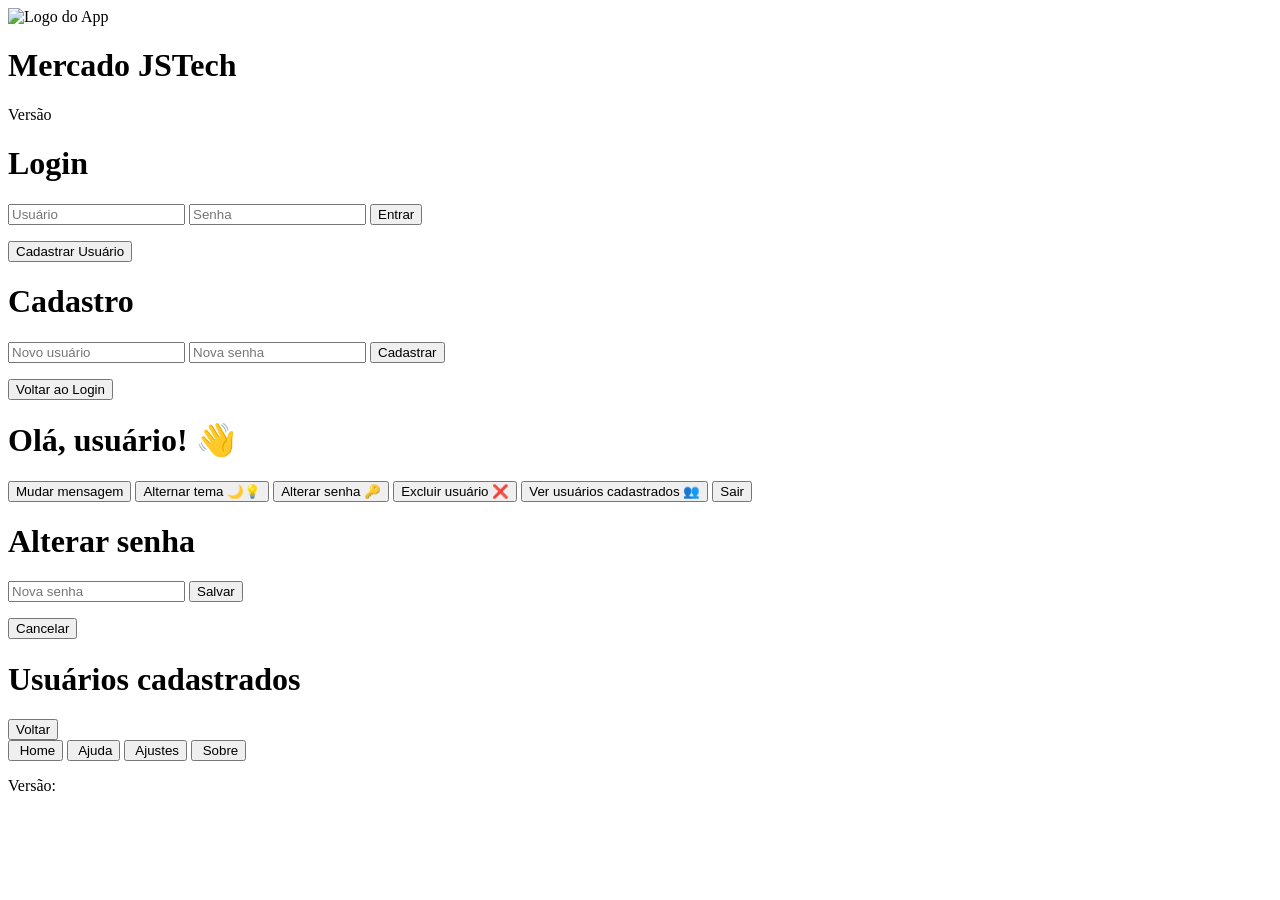
==== index.html @ 71bc3a64 "Add files via upload" ====
<!DOCTYPE html>
<html lang="pt-BR">
<head>
  <meta charset="UTF-8">
  <meta name="viewport" content="width=device-width, initial-scale=1.0">
  <title>Mercado - JSTech</title>

  <link rel="manifest" href="manifest.json">
  <link rel="icon" href="images/icons/icon-192.png" type="image/png">

  <!-- CSS externo -->
  <link rel="stylesheet" href="css/styles.css">
</head>
<body>

<!-- SPLASH SCREEN -->
<div id="splashScreen">
  <img src="images/img-512.png" alt="Logo do App" class="splash-logo">
  <h1 class="splash-title">Mercado JSTech</h1>
  <p class="splash-version">Versão <span id="splashVersion"></span></p>
</div>

<!-- Login -->
<div id="loginForm" class="screen">
  <h1>Login</h1>
  <input type="text" id="username" placeholder="Usuário" autocomplete="off">
  <input type="password" id="password" placeholder="Senha" autocomplete="off">
  <button id="btnLogin">Entrar</button>
  <p id="loginMsg"></p>
  <button id="btnGoRegister">Cadastrar Usuário</button>
</div>

<!-- Registro -->
<div id="registerForm" class="screen">
  <h1>Cadastro</h1>
  <input type="text" id="regUsername" placeholder="Novo usuário">
  <input type="password" id="regPassword" placeholder="Nova senha">
  <button id="btnRegister">Cadastrar</button>
  <p id="registerMsg"></p>
  <button id="btnGoLogin">Voltar ao Login</button>
</div>

<!-- App principal -->
<div id="app" class="screen">
  <h1 id="mensagem">Olá, usuário! 👋</h1>
  <button id="botao">Mudar mensagem</button>
  <button id="tema">Alternar tema 🌙💡</button>
  <button id="changePasswordBtn">Alterar senha 🔑</button>
  <button id="deleteUserBtn">Excluir usuário ❌</button>
  <button id="showUsersBtn">Ver usuários cadastrados 👥</button>
  <button id="logout">Sair</button>
</div>

<!-- Alterar senha -->
<div id="changePasswordForm" class="screen">
  <h1>Alterar senha</h1>
  <input type="password" id="newPassword" placeholder="Nova senha">
  <button id="btnChangePassword">Salvar</button>
  <p id="changePasswordMsg"></p>
  <button id="btnCancelChangePassword">Cancelar</button>
</div>

<!-- Tela de usuários -->
<div id="userListScreen" class="screen">
  <h1>Usuários cadastrados</h1>
  <div id="userList"></div>
  <button id="btnBackToApp">Voltar</button>
</div>

<!-- BOTTOM TABS -->
<nav id="bottomTabs">
  <button data-page="app">
    <img src="images/home-48.png" alt="">
    <span>Home</span>
  </button>

  <button data-page="help">
    <img src="images/search-48.png" alt="">
    <span>Ajuda</span>
  </button>

  <button data-page="settings">
    <img src="images/palette-48.png" alt="">
    <span>Ajustes</span>
  </button>

  <button data-page="about">
    <img src="images/info-48.png" alt="">
    <span>Sobre</span>
  </button>
</nav>

<footer class="footer">
  <p>Versão: <span id="mercado-jstech-version"></span></p>
</footer>

<!-- JS externo -->
<script src="js/app.js"></script>

</body>
</html>
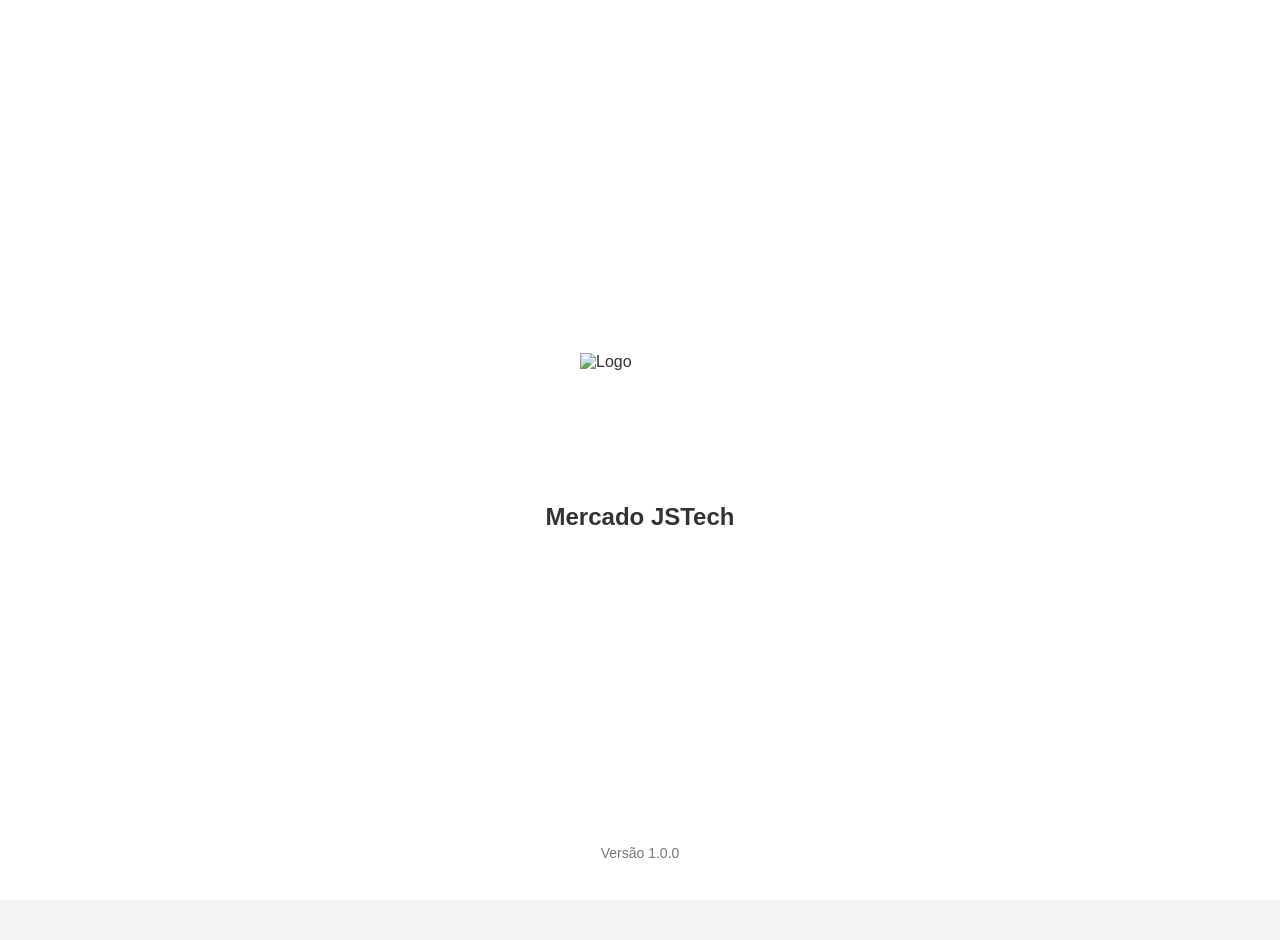
==== commit dcef4f5d: "Update index.html" ====
--- a/index.html
+++ b/index.html
@@ -8,96 +8,66 @@
   <link rel="manifest" href="manifest.json">
   <link rel="icon" href="images/icons/icon-192.png" type="image/png">
 
-  <!-- CSS externo -->
   <link rel="stylesheet" href="css/styles.css">
 </head>
-<body>
+<body class="home">
 
 <!-- SPLASH SCREEN -->
 <div id="splashScreen">
-  <img src="images/img-512.png" alt="Logo do App" class="splash-logo">
+  <img src="images/logo-512.png" alt="Logo" class="splash-logo">
   <h1 class="splash-title">Mercado JSTech</h1>
   <p class="splash-version">Versão <span id="splashVersion"></span></p>
 </div>
 
-<!-- Login -->
-<div id="loginForm" class="screen">
-  <h1>Login</h1>
-  <input type="text" id="username" placeholder="Usuário" autocomplete="off">
-  <input type="password" id="password" placeholder="Senha" autocomplete="off">
-  <button id="btnLogin">Entrar</button>
-  <p id="loginMsg"></p>
-  <button id="btnGoRegister">Cadastrar Usuário</button>
+<!-- APP PRINCIPAL -->
+<div id="app" class="screen" style="display: none;">
+  <h4 class="center">📋 Pesquisa Mercados</h4>
+
+  <div id="homeIcons">
+    <button class="home-btn" onclick="window.location.href='pages/pesquisa.html'">
+      <img src="images/search-48.png" alt="Pesquisa">
+      <span>Pesquisa de Preços</span>
+    </button>
+    <button class="home-btn" onclick="window.location.href='pages/listas.html'">
+      <img src="images/report-48.png" alt="Listas">
+      <span>Listas Salvas</span>
+    </button>
+    <button class="home-btn" onclick="window.location.href='pages/itens.html'">
+      <img src="images/shopping-48.png" alt="Itens">
+      <span>Itens da Lista</span>
+    </button>
+    <button class="home-btn" onclick="window.location.href='pages/ferramentas.html'">
+      <img src="images/settings-48.png" alt="Ferramentas">
+      <span>Ferramentas</span>
+    </button>
+    <button class="home-btn" onclick="window.close()">
+      <img src="images/exit-48.png" alt="Sair">
+      <span>Sair</span>
+    </button>
+  </div>
 </div>
 
-<!-- Registro -->
-<div id="registerForm" class="screen">
-  <h1>Cadastro</h1>
-  <input type="text" id="regUsername" placeholder="Novo usuário">
-  <input type="password" id="regPassword" placeholder="Nova senha">
-  <button id="btnRegister">Cadastrar</button>
-  <p id="registerMsg"></p>
-  <button id="btnGoLogin">Voltar ao Login</button>
-</div>
-
-<!-- App principal -->
-<div id="app" class="screen">
-  <h1 id="mensagem">Olá, usuário! 👋</h1>
-  <button id="botao">Mudar mensagem</button>
-  <button id="tema">Alternar tema 🌙💡</button>
-  <button id="changePasswordBtn">Alterar senha 🔑</button>
-  <button id="deleteUserBtn">Excluir usuário ❌</button>
-  <button id="showUsersBtn">Ver usuários cadastrados 👥</button>
-  <button id="logout">Sair</button>
-</div>
-
-<!-- Alterar senha -->
-<div id="changePasswordForm" class="screen">
-  <h1>Alterar senha</h1>
-  <input type="password" id="newPassword" placeholder="Nova senha">
-  <button id="btnChangePassword">Salvar</button>
-  <p id="changePasswordMsg"></p>
-  <button id="btnCancelChangePassword">Cancelar</button>
-</div>
-
-<!-- Tela de usuários -->
-<div id="userListScreen" class="screen">
-  <h1>Usuários cadastrados</h1>
-  <div id="userList"></div>
-  <button id="btnBackToApp">Voltar</button>
-</div>
-
-<!-- BOTTOM TABS -->
-<nav id="bottomTabs">
-  <button data-page="app">
-    <img src="images/home-48.png" alt="">
-    <span>Home</span>
-  </button>
-
-  <button data-page="help">
-    <img src="images/search-48.png" alt="">
-    <span>Ajuda</span>
-  </button>
-
-  <button data-page="settings">
-    <img src="images/palette-48.png" alt="">
-    <span>Ajustes</span>
-  </button>
-
-  <button data-page="about">
-    <img src="images/info-48.png" alt="">
-    <span>Sobre</span>
-  </button>
-</nav>
-
 <footer class="footer">
-  <p>Versão: <span id="mercado-jstech-version"></span></p>
+  <!-- <p>Versão: <span id="mercado-jstech-version"></span></p> -->
 </footer>
 
-<!-- JS externo -->
-<script src="js/app.js"></script>
+<script src="js/main.js"></script>
 
+<script>
+  // Splash JS — executa apenas no index
+  document.addEventListener('DOMContentLoaded', () => {
+    const splash = document.getElementById('splashScreen');
+    const app = document.getElementById('app');
+    const versionSpan = document.getElementById('splashVersion');
+
+    if(versionSpan) versionSpan.textContent = '1.0.0'; // ou a versão que você tiver
+
+    // Mostrar splash por 2,5s e depois exibir app
+    setTimeout(() => {
+      if(splash) splash.style.display = 'none';
+      if(app) app.style.display = 'flex';
+    }, 2500);
+  });
+</script>
 </body>
 </html>
-
-
--- a/css/styles.css
+++ b/css/styles.css
@@ -0,0 +1,224 @@
+/* ========================= */
+/*        SEU CSS EXISTENTE  */
+/* ========================= */
+
+body {
+  margin: 0;
+  font-family: Arial, sans-serif;
+  display: flex;
+  flex-direction: column;
+  align-items: center;
+  min-height: 100vh;
+  background: #f5f5f5;
+  color: #333;
+  transition: background 0.3s, color 0.3s;
+  padding: 20px;
+}
+
+/* Geral */
+h1, h2, p {
+  text-align: center;
+}
+
+input, button {
+  margin-top: 10px;
+  padding: 10px;
+  width: 250px;
+  font-size: 16px;
+}
+
+div.screen {
+  display: none;
+  flex-direction: column;
+  align-items: center;
+  margin-top: 20px;
+}
+
+button {
+  cursor: pointer;
+}
+
+/* Tema Dark */
+body[data-theme="dark"] {
+  background: #1e1e1e;
+  color: #f5f5f5;
+}
+
+body[data-theme="dark"] input,
+body[data-theme="dark"] button {
+  background: #333;
+  color: #f5f5f5;
+  border: none;
+}
+
+/* Tema Light */
+body[data-theme="light"] input,
+body[data-theme="light"] button {
+  background: #fff;
+  color: #333;
+  border: 1px solid #ccc;
+}
+
+/* Rodapé */
+footer {
+  background: transparent;
+  color: #555;
+  font-size: 0.9rem;
+  position: fixed;
+  bottom: 5px;
+  right: 10px;
+  z-index: 1000;
+}
+
+/* Layout básico para páginas internas */
+.page-body {
+  margin: 0;
+  background: #f5f5f5;
+  font-family: Arial, sans-serif;
+}
+
+.page-header {
+  background: #333;
+  color: white;
+  padding: 15px;
+  text-align: center;
+  position: sticky;
+  top: 0;
+}
+
+.page-content {
+  padding: 20px;
+  text-align: center;
+  color: #333;
+}
+
+/* ========================= */
+/*     ADIÇÕES PARA SPLASH   */
+/* ========================= */
+
+#splashScreen {
+  position: fixed;
+  top: 0;
+  left: 0;
+  width: 100%;
+  height: 100%;
+  background: #ffffff;
+  display: flex;
+  flex-direction: column;
+  justify-content: center;
+  align-items: center;
+  z-index: 2000;
+  opacity: 1;
+  transition: opacity 0.8s ease-out;
+}
+
+#splashScreen.fade-out {
+  opacity: 0;
+  pointer-events: none;
+}
+
+.splash-logo {
+  width: 120px;
+  height: 120px;
+  object-fit: contain;
+  margin-bottom: 20px;
+}
+
+.splash-title {
+  font-size: 24px;
+  color: #333;
+  margin-top: 10px;
+}
+
+.splash-version {
+  position: absolute;
+  bottom: 25px;
+  font-size: 14px;
+  color: #777;
+}
+
+/* ========================= */
+/*        BOTTOM TABS        */
+/* ========================= */
+
+#bottomTabs {
+  position: fixed;
+  bottom: 0;
+  width: 100%;
+  height: 65px;
+  background: #ffffff;
+  border-top: 1px solid #ddd;
+  display: flex;
+  justify-content: space-around;
+  align-items: center;
+  z-index: 1500;
+}
+
+#bottomTabs button {
+  background: none;
+  border: none;
+  flex-direction: column;
+  display: flex;
+  align-items: center;
+  justify-content: center;
+  cursor: pointer;
+  padding: 5px;
+  width: 70px;
+}
+
+#bottomTabs img {
+  width: 26px;
+  height: 26px;
+  margin-bottom: 3px;
+}
+
+#bottomTabs span {
+  font-size: 12px;
+  color: #444;
+}
+
+/* Aba ativa */
+#bottomTabs .active span {
+  color: #000;
+  font-weight: bold;
+}
+
+/* ========================= */
+/*    BOTTOM TABS INTERNOS   */
+/* ========================= */
+
+.innerTabs {
+  position: fixed;
+  bottom: 0;
+  width: 100%;
+  height: 60px;
+  background: #ffffff;
+  border-top: 1px solid #ddd;
+  display: flex;
+  justify-content: space-around;
+  align-items: center;
+  z-index: 1500;
+}
+
+.innerTabs button {
+  background: none;
+  border: none;
+  flex-direction: column;
+  display: flex;
+  align-items: center;
+  justify-content: center;
+  cursor: pointer;
+  padding: 5px;
+  width: 70px;
+}
+
+.innerTabs img {
+  width: 24px;
+  height: 24px;
+  margin-bottom: 3px;
+}
+
+.innerTabs span {
+  font-size: 12px;
+  color: #444;
+}
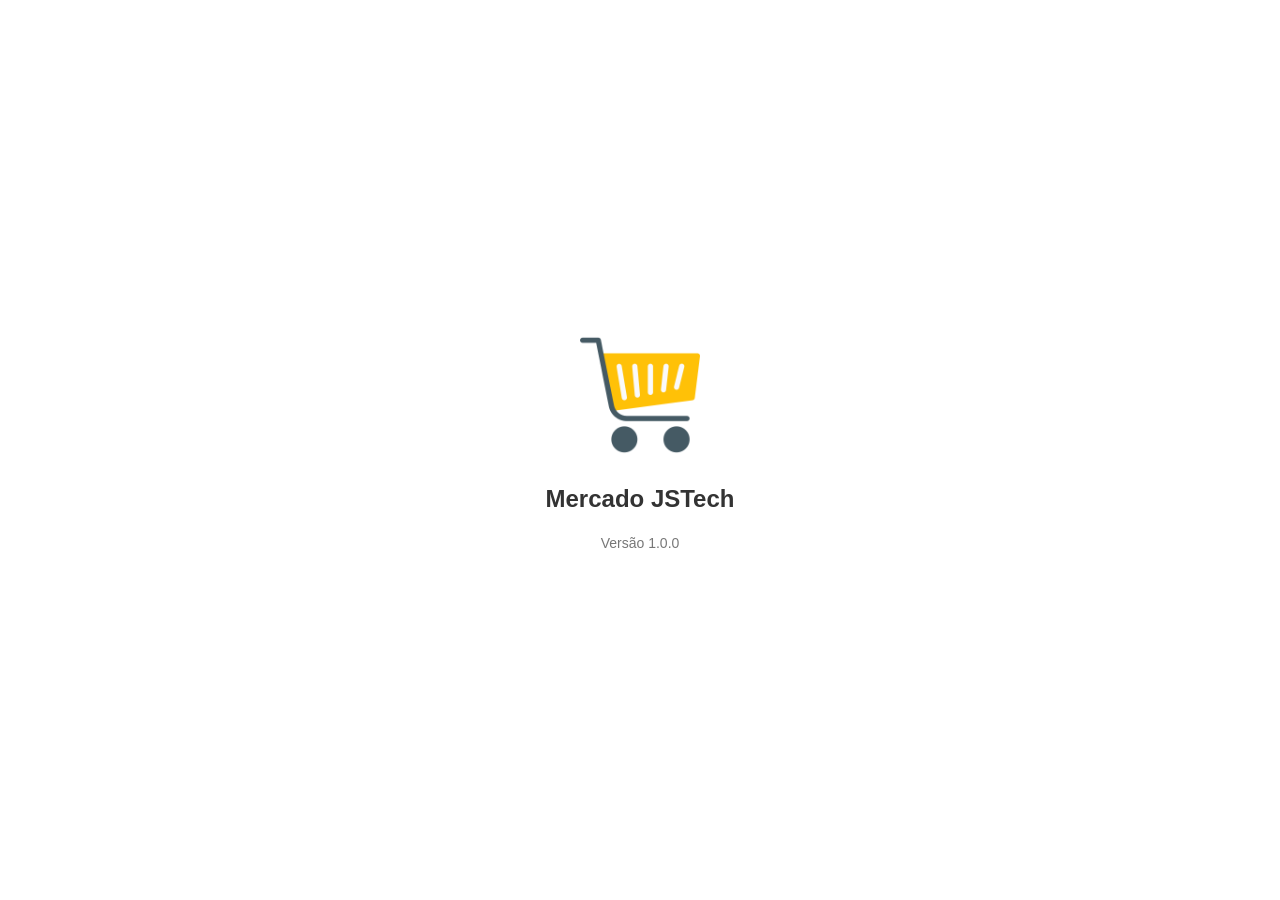
==== commit 630c9a04: "Update index.html" ====
--- a/index.html
+++ b/index.html
@@ -68,6 +68,26 @@
       if(app) app.style.display = 'flex';
     }, 2500);
   });
+
+  // ---------------- Service Worker ----------------
+if ('serviceWorker' in navigator) {
+  navigator.serviceWorker.addEventListener('message', (event) => {
+    if (event.data && event.data.type === 'version') {
+      const versionEl = document.getElementById('mercado-jstech-version');
+      if (versionEl) versionEl.textContent = event.data.version;
+    }
+  });
+
+  navigator.serviceWorker.getRegistrations()
+    .then(regs => Promise.all(regs.map(reg => reg.unregister())))
+    .then(() => {
+      console.log('❌ Service Worker antigo removido');
+      return navigator.serviceWorker.register('service-worker.js');
+    })
+    .then(() => console.log('✅ Novo Service Worker registrado e cache atualizado'))
+    .catch(err => console.error('❌ Falha ao registrar SW:', err));
+}
 </script>
 </body>
 </html>
+
--- a/css/styles.css
+++ b/css/styles.css
@@ -1,99 +1,68 @@
 /* ========================= */
-/*        SEU CSS EXISTENTE  */
+/*       ESTILOS GERAIS      */
 /* ========================= */
 
 body {
+  font-family: "Segoe UI", Roboto, sans-serif;
   margin: 0;
-  font-family: Arial, sans-serif;
-  display: flex;
-  flex-direction: column;
-  align-items: center;
+  padding: 0;
   min-height: 100vh;
+  color: #333;
   background: #f5f5f5;
-  color: #333;
   transition: background 0.3s, color 0.3s;
-  padding: 20px;
-}
-
-/* Geral */
+}
+
+/* Links e textos centrais */
 h1, h2, p {
   text-align: center;
 }
 
-input, button {
-  margin-top: 10px;
+.container {
+  max-width: 900px;
+  margin: 20px auto;
   padding: 10px;
-  width: 250px;
-  font-size: 16px;
-}
-
-div.screen {
-  display: none;
-  flex-direction: column;
-  align-items: center;
-  margin-top: 20px;
+}
+
+.center {
+  text-align: center;
 }
 
 button {
   cursor: pointer;
-}
-
-/* Tema Dark */
+  transition: opacity 0.2s;
+}
+
+button:hover {
+  opacity: 0.9;
+}
+
+/* ========================= */
+/*        TEMA DARK/LIGHT     */
+/* ========================= */
+
 body[data-theme="dark"] {
   background: #1e1e1e;
   color: #f5f5f5;
 }
 
 body[data-theme="dark"] input,
+body[data-theme="dark"] select,
 body[data-theme="dark"] button {
   background: #333;
   color: #f5f5f5;
   border: none;
 }
 
-/* Tema Light */
 body[data-theme="light"] input,
+body[data-theme="light"] select,
 body[data-theme="light"] button {
   background: #fff;
   color: #333;
   border: 1px solid #ccc;
 }
 
-/* Rodapé */
-footer {
-  background: transparent;
-  color: #555;
-  font-size: 0.9rem;
-  position: fixed;
-  bottom: 5px;
-  right: 10px;
-  z-index: 1000;
-}
-
-/* Layout básico para páginas internas */
-.page-body {
-  margin: 0;
-  background: #f5f5f5;
-  font-family: Arial, sans-serif;
-}
-
-.page-header {
-  background: #333;
-  color: white;
-  padding: 15px;
-  text-align: center;
-  position: sticky;
-  top: 0;
-}
-
-.page-content {
-  padding: 20px;
-  text-align: center;
-  color: #333;
-}
-
-/* ========================= */
-/*     ADIÇÕES PARA SPLASH   */
+/* ========================= */
+/*        SPLASH SCREEN       */
 /* ========================= */
 
 #splashScreen {
@@ -118,7 +87,7 @@
 }
 
 .splash-logo {
-  width: 120px;
+  width: 120px;   /* limitar tamanho */
   height: 120px;
   object-fit: contain;
   margin-bottom: 20px;
@@ -131,10 +100,201 @@
 }
 
 .splash-version {
-  position: absolute;
-  bottom: 25px;
   font-size: 14px;
   color: #777;
+  margin-top: 5px;
+}
+
+/* ========================= */
+/*        PÁGINA PRINCIPAL   */
+/* ========================= */
+
+body.home #app {
+  display: flex;
+  flex-direction: column; /* empilha verticalmente */
+  align-items: center;    /* centraliza horizontalmente */
+}
+
+body.home h4.center {
+  display: flex;
+  justify-content: center;
+  align-items: center;
+  gap: 8px;
+  font-size: 1.4rem;   /* maior destaque */
+  font-weight: 450;
+  margin-bottom: 20px; /* separação do container de ícones */
+}
+
+/* Home Icons - mesmo tamanho para todos */
+/* Container dos ícones */
+#homeIcons {
+  display: flex;
+  flex-direction: column;  /* empilha verticalmente */
+  align-items: stretch;    /* faz os botões ocuparem toda a largura possível */
+  gap: 15px;
+  width: 100%;             /* ocupa toda a largura disponível */
+  max-width: 400px;        /* opcional: limita a largura máxima */
+  padding: 0 20px;         /* opcional: espaçamento lateral */
+}
+
+/* Botões da home */
+#homeIcons button {
+  display: flex;
+  flex-direction: row;      /* ícone e texto lado a lado */
+  align-items: center;
+  justify-content: flex-start; /* alinha conteúdo à esquerda */
+  gap: 10px;                /* espaço entre ícone e texto */
+  padding: 10px 20px;
+  font-size: 16px;
+  width: 100%;              /* ocupa toda a largura do container */
+  box-sizing: border-box;   /* garante que padding não estoure o botão */
+}
+
+/* Ícones dentro do botão */
+#homeIcons img {
+  width: 40px;
+  height: 40px;
+}
+
+/* ========================= */
+/*       PÁGINAS INTERNAS    */
+/* ========================= */
+
+body.page-interna {
+  display: flex;
+  flex-direction: column;
+  align-items: center;
+  padding: 20px;
+}
+
+body.page-interna .card {
+  background: white;
+  border-radius: 8px;
+  padding: 15px;
+  box-shadow: 0 2px 4px rgba(0,0,0,0.1);
+  margin-bottom: 15px;
+}
+
+body.page-interna h4.center {
+  display: flex;
+  justify-content: center;
+  align-items: center;
+  gap: 8px;
+  font-size: 1.2rem;
+  font-weight: 450;
+  margin-top: -12px;
+  margin-bottom: 20px;
+}
+
+body.page-interna .form-row {
+  display: flex;
+  flex-wrap: wrap;
+  gap: 10px;
+  margin-bottom: 15px;
+}
+
+body.page-interna .input-field {
+  flex: 1;
+  display: flex;
+  flex-direction: column;
+}
+
+body.page-interna .input-field label {
+  font-weight: 500;
+  margin-bottom: 4px;
+  font-size: 0.9rem;
+}
+
+body.page-interna .input-field input,
+body.page-interna .input-field select {
+  padding: 8px;
+  font-size: 1rem;
+  border: 1px solid #ccc;
+  border-radius: 4px;
+  height: 38px;
+  box-sizing: border-box;
+}
+
+body.page-interna .btn {
+  border: none;
+  padding: 10px 15px;
+  font-size: 0.95rem;
+  border-radius: 5px;
+  color: white;
+}
+
+body.page-interna .btn.green { background-color: #2e7d32; }
+body.page-interna .btn.red { background-color: #c62828; }
+body.page-interna .btn.blue { background-color: #1565c0; }
+body.page-interna .btn.orange { background-color: #f39c12; }
+
+body.page-interna .table {
+  width: 100%;
+  border-collapse: collapse;
+  margin-top: 10px;
+}
+
+body.page-interna .table th,
+body.page-interna .table td {
+  padding: 8px;
+  text-align: left;
+  border-bottom: 1px solid #ddd;
+  font-size: 0.95rem;
+}
+
+body.page-interna .table th {
+  background-color: #e0e0e0;
+}
+
+body.page-interna tr.editando {
+  background-color: #fff3e0;
+  transition: background-color 0.3s ease;
+}
+
+body.page-interna tr.editando td {
+  font-weight: bold;
+  color: #e65100;
+}
+
+body.page-interna .listas-salvas {
+  max-height: 40vh;
+  overflow-y: auto;
+  padding-right: 5px;
+}
+
+body.page-interna .lista-card {
+  display: flex;
+  justify-content: space-between;
+  align-items: center;
+  background: #fafafa;
+  border: 1px solid #ddd;
+  border-radius: 6px;
+  padding: 8px 12px;
+  margin-bottom: 8px;
+}
+
+body.page-interna .lista-info {
+  font-size: 0.9rem;
+  color: #333;
+}
+
+body.page-interna .lista-botoes {
+  display: flex;
+  gap: 8px;
+}
+
+/* Nome do mercado ao lado do título da lista */
+body.page-interna h6 {
+  display: flex;
+  align-items: center;
+  font-size: 0.85rem;
+  gap: 10px;
+}
+
+body.page-interna #nomeMercadoAtual {
+  font-size: 1rem;
+  font-weight: 600;
+  color: #1565c0;
 }
 
 /* ========================= */
@@ -161,9 +321,8 @@
   display: flex;
   align-items: center;
   justify-content: center;
-  cursor: pointer;
+  width: 70px;
   padding: 5px;
-  width: 70px;
 }
 
 #bottomTabs img {
@@ -177,48 +336,37 @@
   color: #444;
 }
 
-/* Aba ativa */
 #bottomTabs .active span {
   color: #000;
   font-weight: bold;
 }
 
 /* ========================= */
-/*    BOTTOM TABS INTERNOS   */
-/* ========================= */
-
-.innerTabs {
-  position: fixed;
-  bottom: 0;
-  width: 100%;
-  height: 60px;
-  background: #ffffff;
-  border-top: 1px solid #ddd;
-  display: flex;
-  justify-content: space-around;
-  align-items: center;
-  z-index: 1500;
-}
-
-.innerTabs button {
-  background: none;
-  border: none;
-  flex-direction: column;
-  display: flex;
-  align-items: center;
-  justify-content: center;
-  cursor: pointer;
-  padding: 5px;
-  width: 70px;
-}
-
-.innerTabs img {
-  width: 24px;
-  height: 24px;
-  margin-bottom: 3px;
-}
-
-.innerTabs span {
-  font-size: 12px;
-  color: #444;
-}+/*        SWEET ALERTS       */
+/* ========================= */
+
+.swal2-popup {
+  width: 80% !important;
+  max-width: 260px !important;
+  padding: 0.8rem !important;
+  font-size: 14px !important;
+}
+
+.swal2-title { font-size: 18px !important; }
+.swal2-html-container { font-size: 14px !important; }
+.swal2-icon { transform: scale(0.7) !important; margin-bottom: 10px !important; }
+.swal2-confirm, .swal2-cancel { font-size: 14px !important; padding: 6px 12px !important; }
+
+/* ========================= */
+/*       RESPONSIVIDADE      */
+/* ========================= */
+
+@media (max-width: 600px) {
+  body.page-interna .form-row { flex-direction: column; }
+  body.page-interna .input-field { width: 100%; }
+  body.page-interna button:not(.small) { width: 100%; margin-top: 6px; }
+  body.page-interna .listas-salvas { max-height: 50vh; }
+  body.page-interna .lista-card { flex-direction: column; align-items: flex-start; }
+  body.page-interna .lista-botoes { margin-top: 6px; }
+  body.page-interna #nomeMercadoAtual { font-size: 1.1rem; }
+}
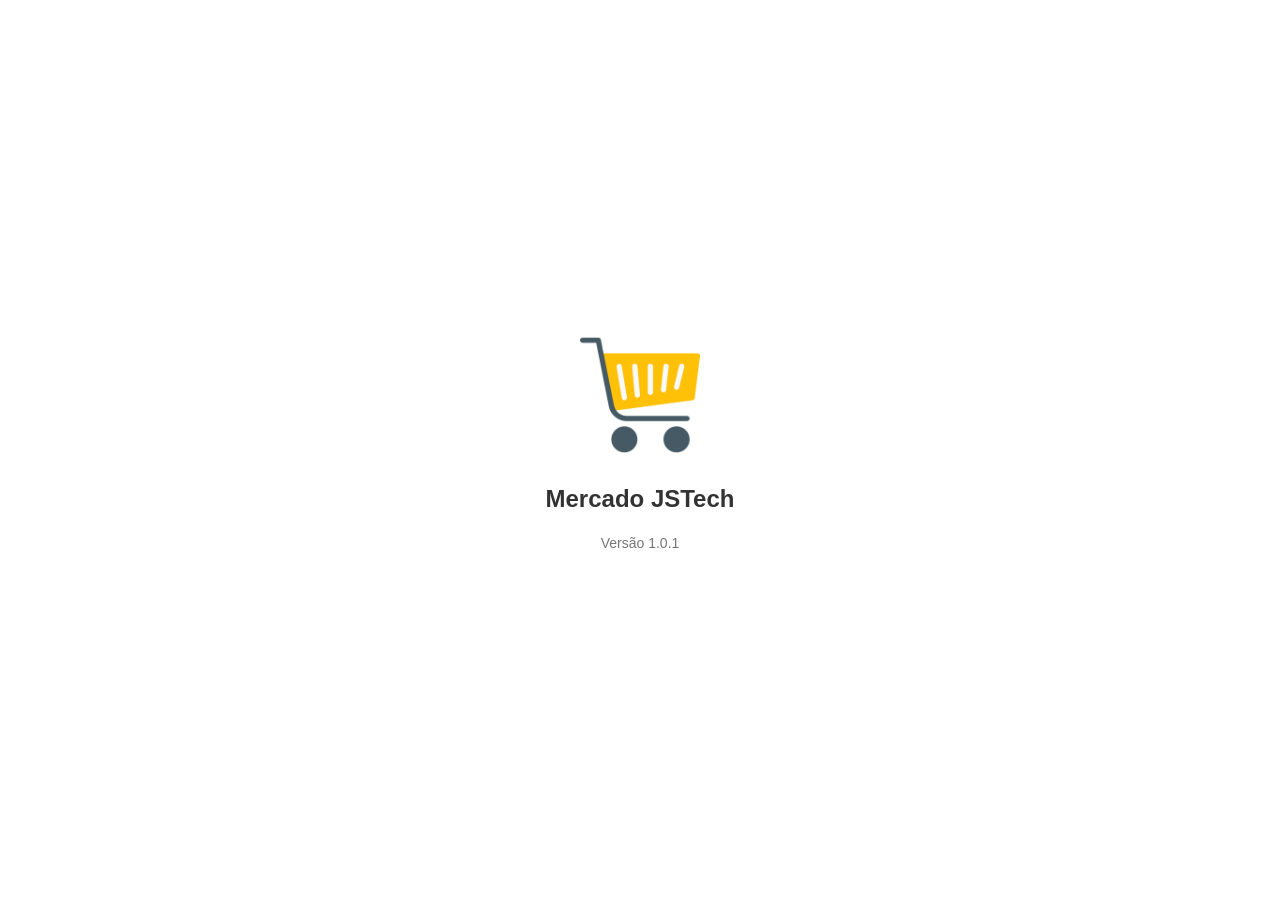
==== commit fb6fa562: "Update index.html" ====
--- a/index.html
+++ b/index.html
@@ -5,6 +5,7 @@
   <meta name="viewport" content="width=device-width, initial-scale=1.0">
   <title>Mercado - JSTech</title>
 
+  <!-- PWA -->
   <link rel="manifest" href="manifest.json">
   <link rel="icon" href="images/icons/icon-192.png" type="image/png">
 
@@ -26,20 +27,24 @@
   <div id="homeIcons">
     <button class="home-btn" onclick="window.location.href='pages/pesquisa.html'">
       <img src="images/search-48.png" alt="Pesquisa">
-      <span>Pesquisa de Preços</span>
+      <span>Pesquisa Produtos</span>
     </button>
+
     <button class="home-btn" onclick="window.location.href='pages/listas.html'">
       <img src="images/report-48.png" alt="Listas">
       <span>Listas Salvas</span>
     </button>
+
     <button class="home-btn" onclick="window.location.href='pages/itens.html'">
       <img src="images/shopping-48.png" alt="Itens">
       <span>Itens da Lista</span>
     </button>
+
     <button class="home-btn" onclick="window.location.href='pages/ferramentas.html'">
       <img src="images/settings-48.png" alt="Ferramentas">
       <span>Ferramentas</span>
     </button>
+
     <button class="home-btn" onclick="window.close()">
       <img src="images/exit-48.png" alt="Sair">
       <span>Sair</span>
@@ -47,47 +52,42 @@
   </div>
 </div>
 
-<footer class="footer">
-  <!-- <p>Versão: <span id="mercado-jstech-version"></span></p> -->
-</footer>
-
 <script src="js/main.js"></script>
 
 <script>
-  // Splash JS — executa apenas no index
-  document.addEventListener('DOMContentLoaded', () => {
-    const splash = document.getElementById('splashScreen');
-    const app = document.getElementById('app');
-    const versionSpan = document.getElementById('splashVersion');
+// Splash + versão dinâmica
+document.addEventListener('DOMContentLoaded', () => {
+  const splash = document.getElementById('splashScreen');
+  const app = document.getElementById('app');
+  const versionSpan = document.getElementById('splashVersion');
 
-    if(versionSpan) versionSpan.textContent = '1.0.0'; // ou a versão que você tiver
+  // Pega a versão do app definida em main.js
+  if (versionSpan && typeof appVersion !== 'undefined') {
+    versionSpan.textContent = appVersion;
+  }
 
-    // Mostrar splash por 2,5s e depois exibir app
+  if (!splash || !app) return;
+
+  // Inicialmente esconde app principal
+  app.style.display = 'none';
+
+  // Temporizador para sumir a splash
+  setTimeout(() => {
+    splash.classList.add('fade-out'); // aplica fade
     setTimeout(() => {
-      if(splash) splash.style.display = 'none';
-      if(app) app.style.display = 'flex';
-    }, 2500);
-  });
+      splash.style.display = 'none';
+      app.style.display = 'flex';
+    }, 800); // duração do fade (CSS)
+  }, 1500); // tempo visível da splash
+});
 
-  // ---------------- Service Worker ----------------
-if ('serviceWorker' in navigator) {
-  navigator.serviceWorker.addEventListener('message', (event) => {
-    if (event.data && event.data.type === 'version') {
-      const versionEl = document.getElementById('mercado-jstech-version');
-      if (versionEl) versionEl.textContent = event.data.version;
-    }
-  });
-
-  navigator.serviceWorker.getRegistrations()
-    .then(regs => Promise.all(regs.map(reg => reg.unregister())))
-    .then(() => {
-      console.log('❌ Service Worker antigo removido');
-      return navigator.serviceWorker.register('service-worker.js');
-    })
-    .then(() => console.log('✅ Novo Service Worker registrado e cache atualizado'))
-    .catch(err => console.error('❌ Falha ao registrar SW:', err));
+// Service Worker CORRETO para GitHub Pages
+if ("serviceWorker" in navigator) {
+  navigator.serviceWorker.register("/mercado-jstech/service-worker.js")
+    .then(() => console.log("✔ SW registrado"))
+    .catch(err => console.error("Erro SW:", err));
 }
 </script>
+
 </body>
 </html>
-
